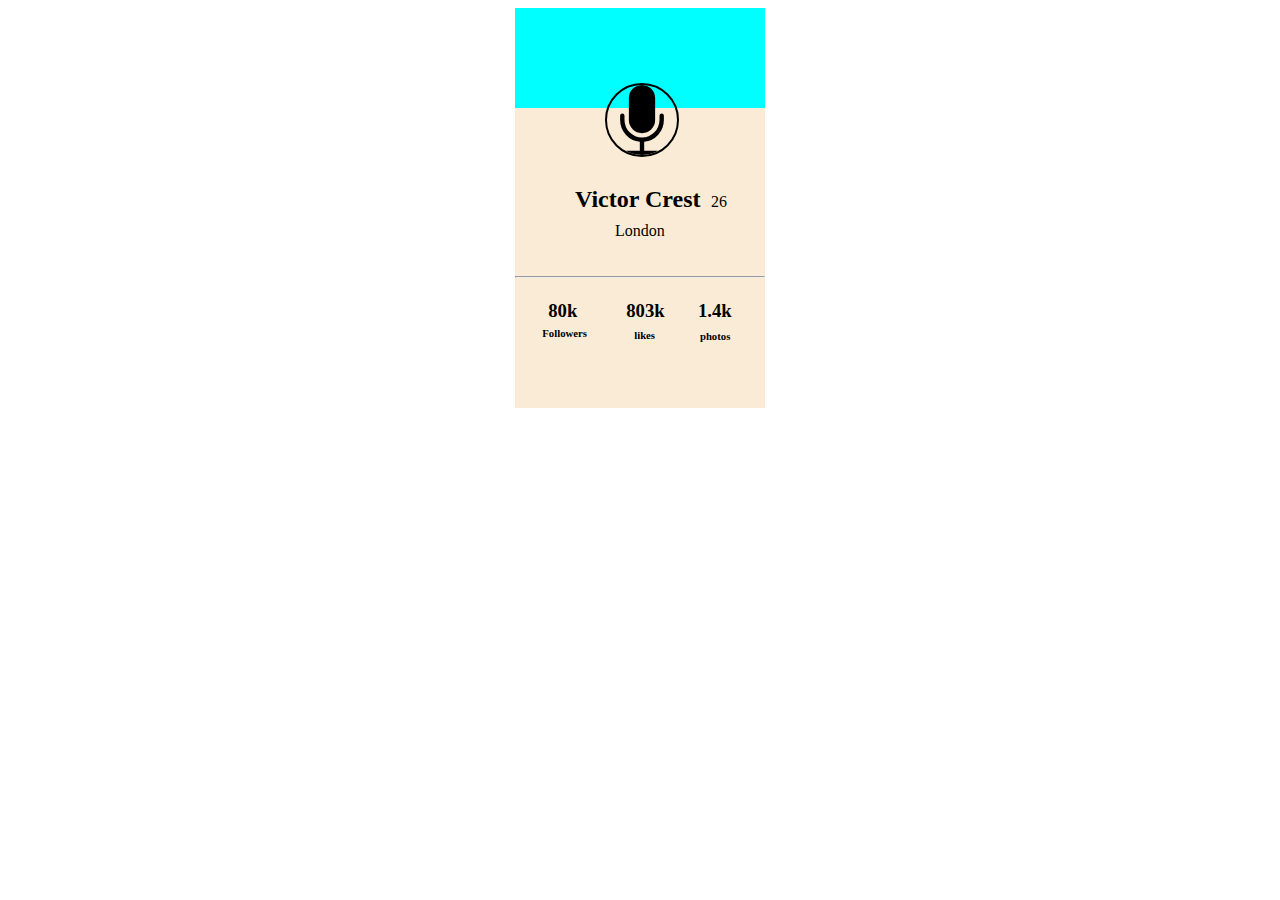
==== index1.html @ 8114374d "changes" ====
<!DOCTYPE html>
<html lang="en">
<head>
    <meta charset="UTF-8">
    <meta http-equiv="X-UA-Compatible" content="IE=edge">
    <meta name="viewport" content="width=device-width, initial-scale=1.0">
    <title>Document</title><link rel="stylesheet" href="./index1.css">
</head>
<body>
    <div class="container">
        <div class="first">

        </div>
        <div class="second">
        <div class="img">
            <img src="./mic-fill (3).svg" alt="">
        </div>
    
            <div class="subchild">
        <h2>Victor Crest </h2>
        <p> 26 </p>
    </div>
        <p>London</p>
        <hr>
        <div id="third">
<div class="one">
    <h3>80k</h3>
    <h6>Followers</h6>
</div>
<div class="two">
    <h3>803k</h3>
    <h6>likes</h6>
</div>
<div class="three">
    <h3>1.4k</h3>
    <h6>photos</h6>
</div>
</div>
</div>
</div>

        
    
</body>
</html>
---- index1.css ----
.container {
    background: antiquewhite;
    width: 250px;
    height: 400px;
    margin: auto;
    /* border-radius: 25px; */
}
.first {
    /* width: 225px; */
    /* height: 200px; */
    /* position: relative; */
    /* left: 80px; */
    width: 250px;
    height: 100px;
    background: aqua;
}
.img img {
    border: 2px solid;
    border-radius: 50px;
    position: relative;
    left: 90px;
    width: 70px;
}
.img {
    position: relative;
    width: 250px;
    bottom: 25px;
}
.subchild {
    width: 250px;
    /* position: relative; */
    left: 60px;
}
.subchild h2 {
    position: relative;
    left: 60px;
    bottom: 20px;
}
.subchild p {
    position: relative;
    bottom: 60px;
    left: 196px;
}
p {
    left: 100px;
    position: relative;
    bottom: 65px;
}
div#third {
    width: 250px;
    display: flex;
    justify-content: space-evenly;
    position: relative;
    bottom: 50px;
}
hr {
    position: relative;
    bottom: 45px;
}
div#third {
    width: 250px;
    display: flex;
    justify-content: space-evenly;
    position: relative;
    bottom: 50px;
}
.one h6 {
    position: relative;
    right: 6px;
    bottom: 20px;
}

.two h6 {
    left: 8px;
    position: relative;
    bottom: 18px;
}
  
.three h6 {
    position: relative;
    bottom: 17px;
    left: 2px;
}
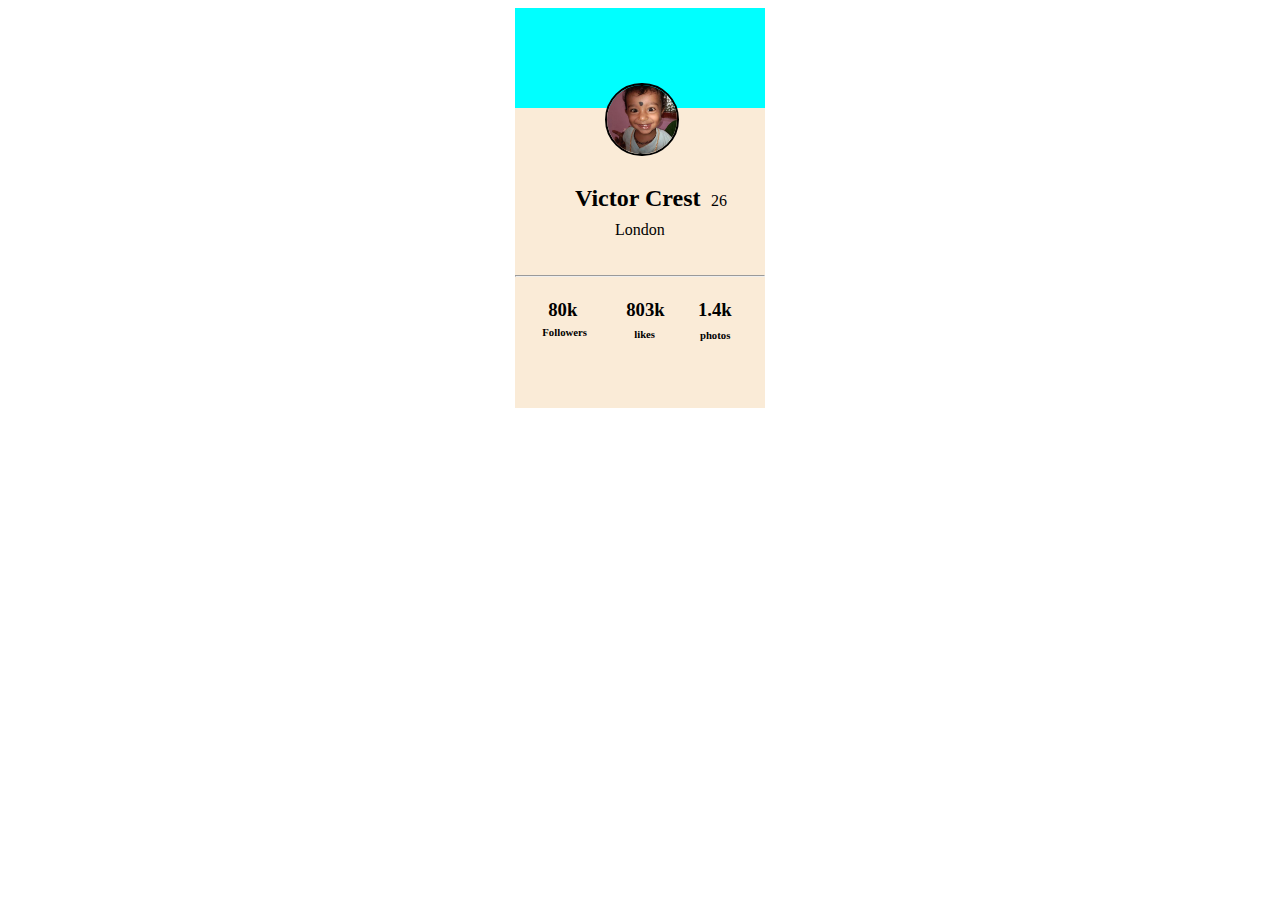
==== commit c202f90b: "index.html" ====
--- a/index1.html
+++ b/index1.html
@@ -13,7 +13,7 @@
         </div>
         <div class="second">
         <div class="img">
-            <img src="./mic-fill (3).svg" alt="">
+            <img src="./babyphoto2.jpg" alt="">
         </div>
     
             <div class="subchild">
